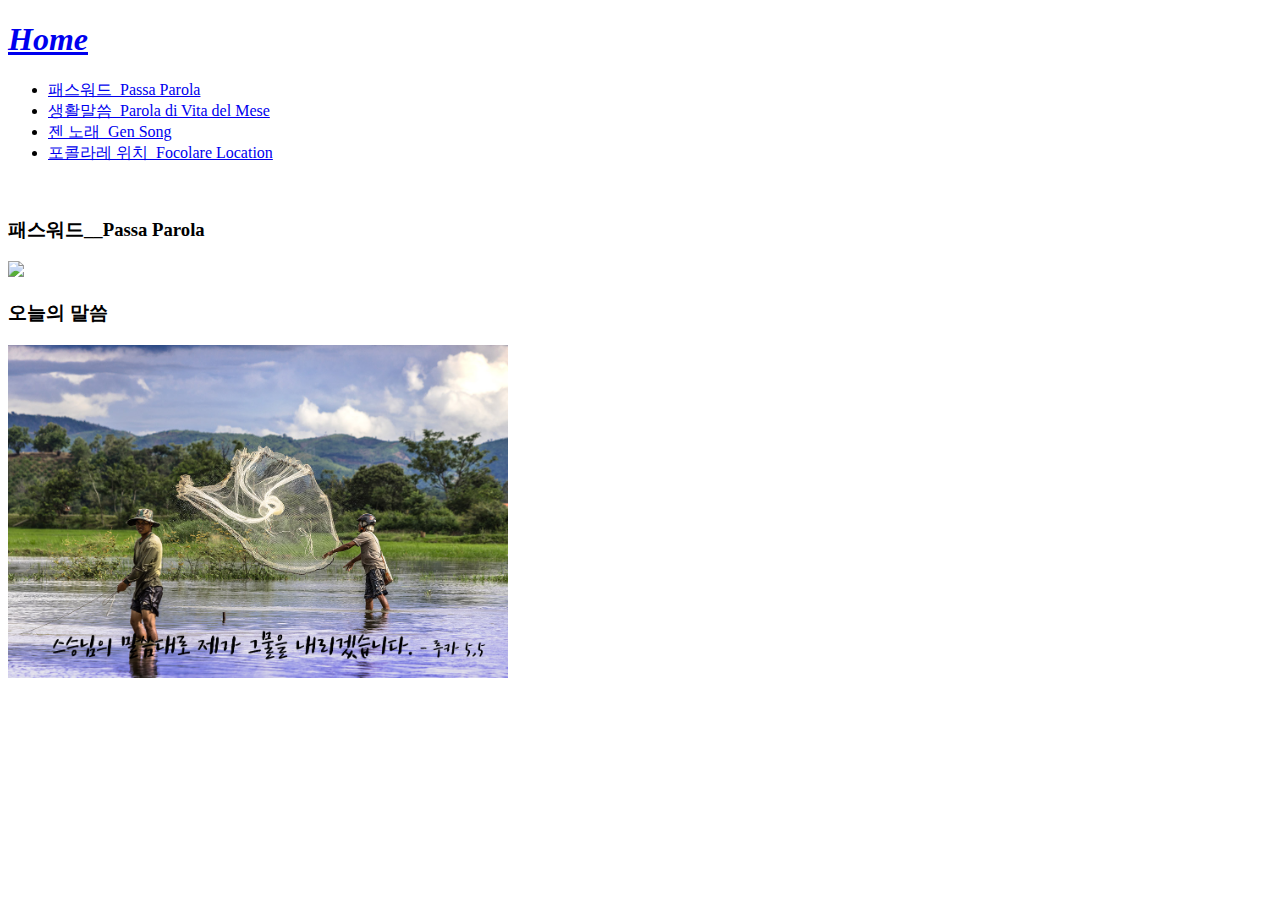
==== 1.html @ 30693ea5 "first version" ====
<!doctype html>


<html>
<head>
  <title>Focolare_포콜라레</title>
  <meta charset="utf-8">
</head>

<body>
    <h1><i><a href="index.html">Home</a></i></h1>
  <ul>
    <li><a href="1.html">패스워드_Passa Parola</a></li>
    <li><a href="2.html">생활말씀_Parola di Vita del Mese</a></li>
    <li><a href="3.html">젠 노래_Gen Song</a></li>
    <li><a href="4.html">포콜라레 위치_Focolare Location</a></li>
  </ul>
              <br>
  <p>
  <h3>패스워드__Passa Parola</h3>
  <img src="패스워드0905.png" width="500">
  <h3>오늘의 말씀</h3>
  <img src="오늘말씀0905.jpg" width="500">
  </p>
  <div id="disqus_thread"></div>
  <script>
  
  /**
  *  RECOMMENDED CONFIGURATION VARIABLES: EDIT AND UNCOMMENT THE SECTION BELOW TO INSERT DYNAMIC VALUES FROM YOUR PLATFORM OR CMS.
  *  LEARN WHY DEFINING THESE VARIABLES IS IMPORTANT: https://disqus.com/admin/universalcode/#configuration-variables*/
  /*
  var disqus_config = function () {
  this.page.url = PAGE_URL;  // Replace PAGE_URL with your page's canonical URL variable
  this.page.identifier = PAGE_IDENTIFIER; // Replace PAGE_IDENTIFIER with your page's unique identifier variable
  };
  */
  (function() { // DON'T EDIT BELOW THIS LINE
  var d = document, s = d.createElement('script');
  s.src = 'https://focolare-korea.disqus.com/embed.js';
  s.setAttribute('data-timestamp', +new Date());
  (d.head || d.body).appendChild(s);
  })();
  </script>
  <noscript>Please enable JavaScript to view the <a href="https://disqus.com/?ref_noscript">comments powered by Disqus.</a></noscript>


</body>

</html>
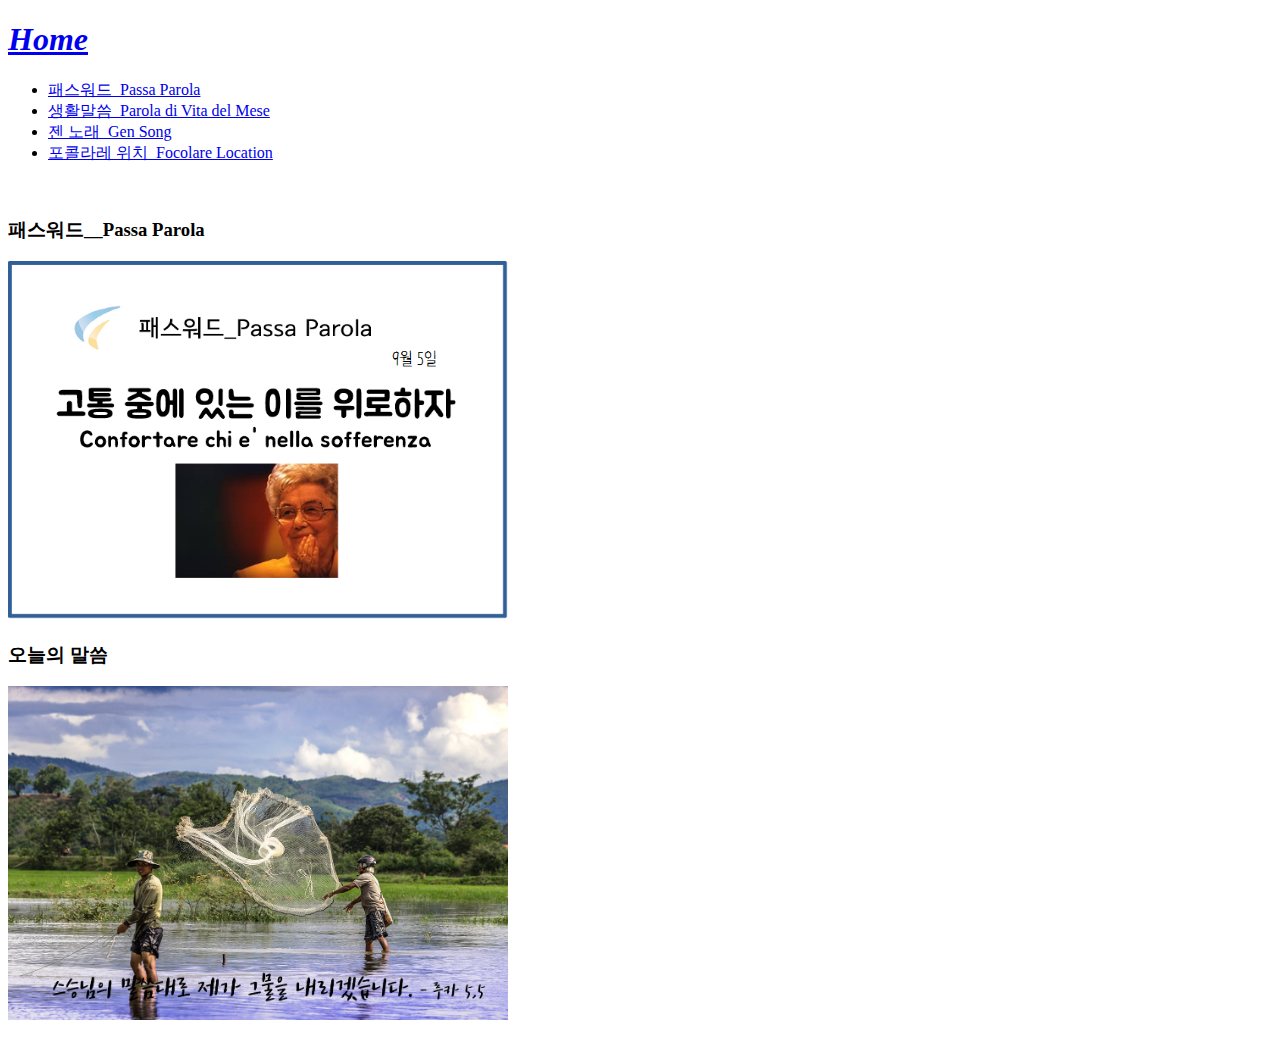
==== commit c111d45e: "second version" ====
--- a/1.html
+++ b/1.html
@@ -18,13 +18,13 @@
               <br>
   <p>
   <h3>패스워드__Passa Parola</h3>
-  <img src="패스워드0905.png" width="500">
+  <img src="패스워드0905.PNG" width="500">
   <h3>오늘의 말씀</h3>
   <img src="오늘말씀0905.jpg" width="500">
   </p>
   <div id="disqus_thread"></div>
   <script>
-  
+
   /**
   *  RECOMMENDED CONFIGURATION VARIABLES: EDIT AND UNCOMMENT THE SECTION BELOW TO INSERT DYNAMIC VALUES FROM YOUR PLATFORM OR CMS.
   *  LEARN WHY DEFINING THESE VARIABLES IS IMPORTANT: https://disqus.com/admin/universalcode/#configuration-variables*/
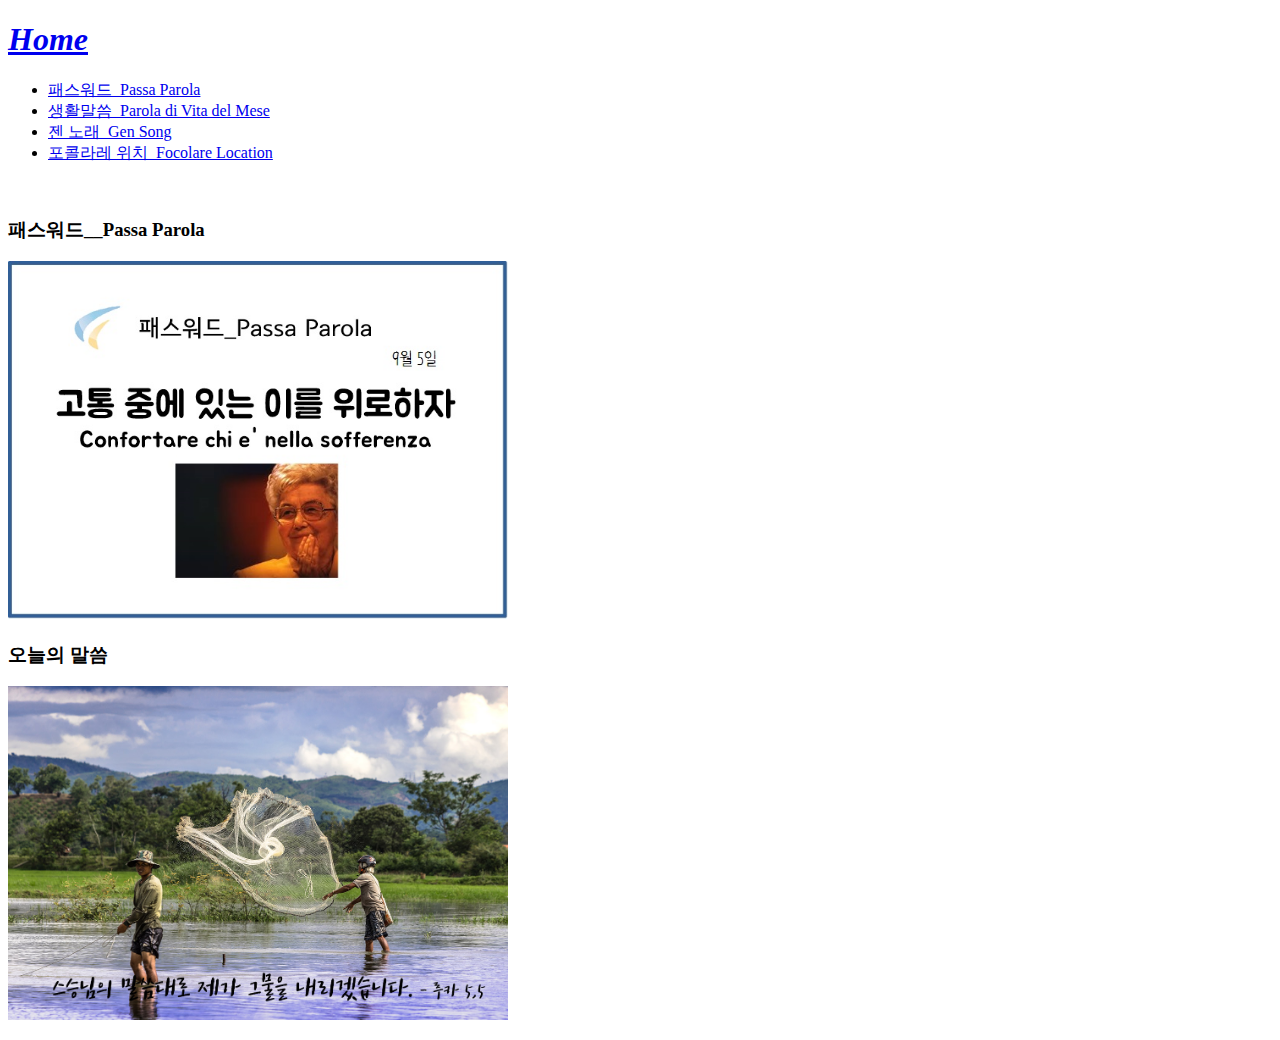
==== commit cf12ba49: "third version" ====
--- a/1.html
+++ b/1.html
@@ -18,7 +18,7 @@
               <br>
   <p>
   <h3>패스워드__Passa Parola</h3>
-  <img src="패스워드0905.PNG" width="500">
+  <img src="패스워드0905.jpg" width="500">
   <h3>오늘의 말씀</h3>
   <img src="오늘말씀0905.jpg" width="500">
   </p>
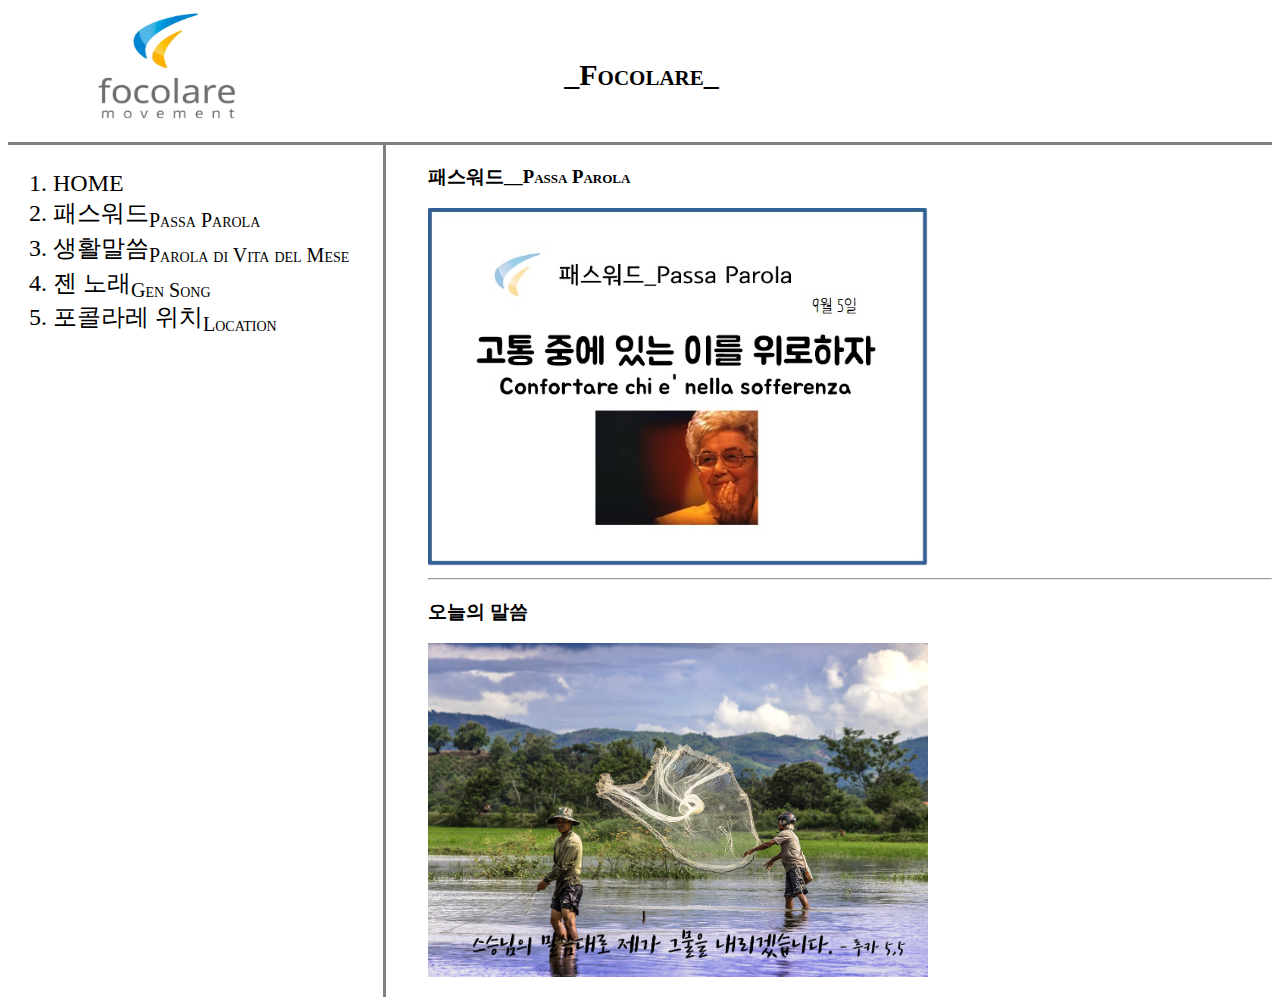
==== commit e1b7d32f: "4" ====
--- a/1.html
+++ b/1.html
@@ -1,27 +1,32 @@
 <!doctype html>
-
-
 <html>
 <head>
   <title>Focolare_포콜라레</title>
   <meta charset="utf-8">
+  <link rel="stylesheet" href="style.css">
+
 </head>
 
 <body>
-    <h1><i><a href="index.html">Home</a></i></h1>
-  <ul>
-    <li><a href="1.html">패스워드_Passa Parola</a></li>
-    <li><a href="2.html">생활말씀_Parola di Vita del Mese</a></li>
-    <li><a href="3.html">젠 노래_Gen Song</a></li>
-    <li><a href="4.html">포콜라레 위치_Focolare Location</a></li>
-  </ul>
-              <br>
-  <p>
-  <h3>패스워드__Passa Parola</h3>
-  <img src="패스워드0905.jpg" width="500">
-  <h3>오늘의 말씀</h3>
-  <img src="오늘말씀0905.jpg" width="500">
-  </p>
+    <h1>_Focolare_</h1>
+  <div id="grid">
+    <ol>
+      <li><a href="index.html">HOME</a></li>
+      <li><a href="1.html">패스워드<sub>Passa Parola</sub></a></li>
+      <li><a href="2.html">생활말씀<sub>Parola di Vita del Mese</sub></a></li>
+      <li><a href="3.html">젠 노래<sub>Gen Song</sub></a></li>
+      <li><a href="4.html">포콜라레 위치<sub>Location</sub></a></li>
+    </ol>
+  <div id="article">
+    <p>
+      <h3>패스워드__Passa Parola</h3>
+      <img src="패스워드0905.jpg" width="500">
+      <hr>
+      <h3>오늘의 말씀</h3>
+      <img src="오늘말씀0905.jpg" width="500">
+    </p>
+    </div>
+  </div>
   <div id="disqus_thread"></div>
   <script>
 
--- a/style.css
+++ b/style.css
@@ -0,0 +1,33 @@
+#grid ol{
+  border-right:3px gray solid;
+  width:305px;
+  margin:0;
+  margin-left:20px;
+  padding:25px;
+  font-size:24px;
+  font-variant:small-caps;
+  }
+#grid {
+  display:grid;
+  grid-template-columns:420px 1fr;
+}
+body{
+  background-image: url("logo.jpg");
+  background-repeat: no-repeat;
+  background-position: 80px -10px;
+  background-size: 180px 150px;
+  font-family: 배달의민족 주아;
+  font-variant: small-caps;
+}
+h1 {
+  text-align:center;
+  font-size:30px;
+  border-bottom:3px solid gray;
+  margin:0;
+  padding:50px;
+  padding-right:47px;
+}
+a {
+  color:black;
+  text-decoration: none;
+}
